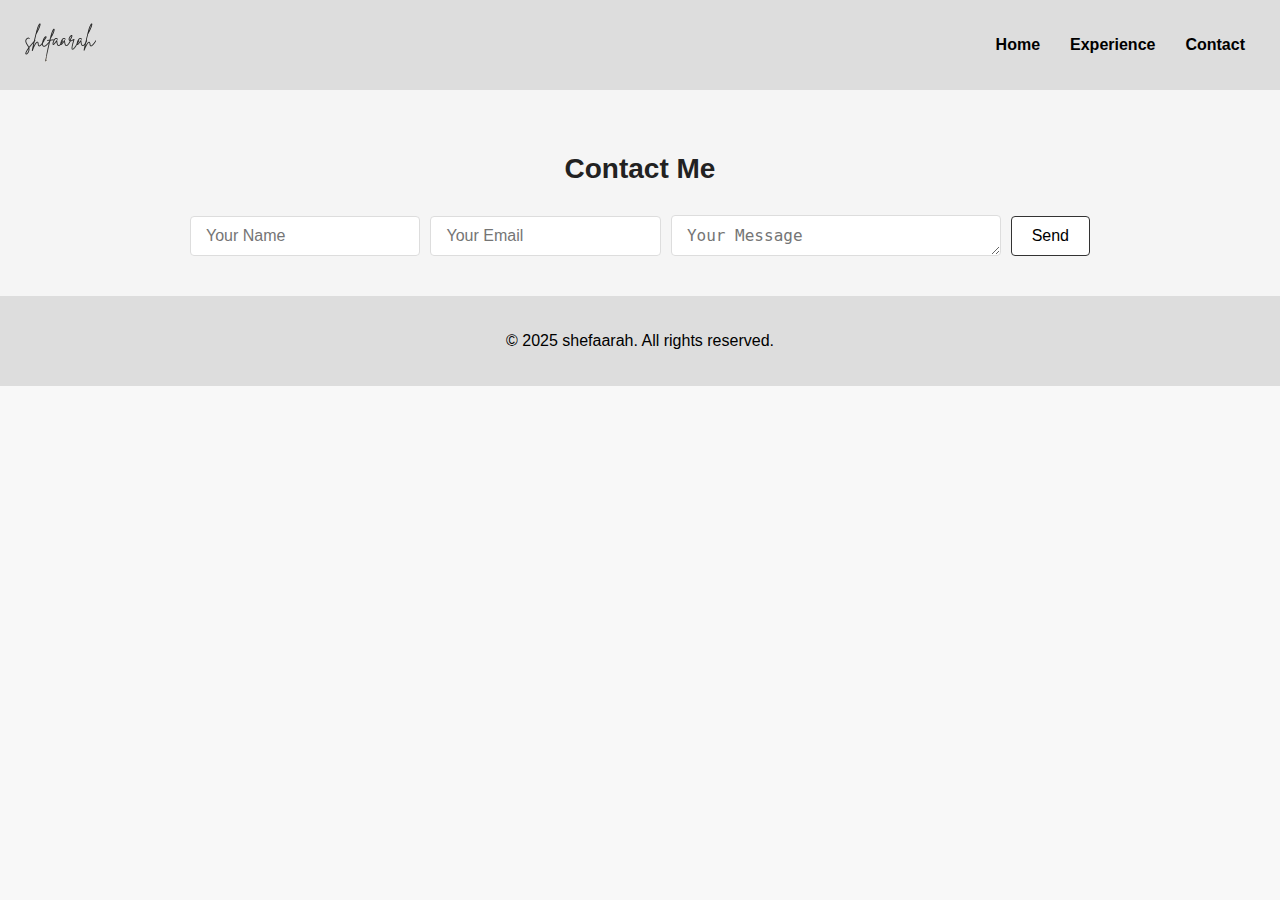
==== contact.html @ f15e73e4 "Initial Commit" ====
<!DOCTYPE html>
<html lang="en">
<head>
    <meta charset="UTF-8">
    <meta name="viewport" content="width=device-width, initial-scale=1.0">
    <title>Contact</title>
    <link rel="stylesheet" href="style.css">
</head>
<body>
    <header>
        <div class="logo">
            <img src="shefaarah.png" alt="My Logo">
        </div>
        <nav>
            <ul>
                <li><a href="index.html">Home</a></li>
                <li><a href="portofolio.html">Experience</a></li>
                <li><a href="contact.html">Contact</a></li>
            </ul>
        </nav>
    </header>
    
    <section class="contact-section">
        <div class="contact-container">
            <h2>Contact Me</h2>
            <form class="contact-form">
                <div class="form-row">
                    <input type="text" placeholder="Your Name" required>
                    <input type="email" placeholder="Your Email" required>
                    <textarea placeholder="Your Message" rows="1" required></textarea>
                    <button type="submit">Send</button>
                </div>
            </form>
        </div>
    </section>
    
    <footer>
        <p>© 2025 shefaarah. All rights reserved.</p>
    </footer>
</body>
</html>
---- style.css ----
body {
    font-family: 'Arial', sans-serif;
    margin: 0;
    padding: 0;
    background-color: #f8f8f8;
}

header {
    display: flex;
    justify-content: space-between;
    align-items: center;
    padding: 20px;
    background-color: #ddd;
}

nav ul {
    list-style: none;
    display: flex;
}

nav ul li {
    margin: 0 15px;
}

nav ul li a {
    text-decoration: none;
    color: black;
    font-weight: bold;
}

.hero {
    text-align: center;
    padding: 50px 20px;
    background-color: #eaeaea;
}

.cta-button {
    display: inline-block;
    padding: 10px 20px;
    background-color: #333;
    color: white;
    text-decoration: none;
    border-radius: 5px;
}

.cta-button:hover {
    background-color: #555;
}

footer {
    text-align: center;
    padding: 20px;
    background-color: #ddd;
}

        
.intro-section {
    display: flex;
    background-color: #f0f0ec;
    padding: 40px;
    width: 100%;
    align-items: center;
    justify-content: center;
    margin: 30px 0;
}

.intro-container {
    display: flex;
    max-width: 800px;
    width: 100%;
    gap: 60px; /* Increased from 30px to create more space between image and text */
    align-items: center; /* Added to vertically center the content */
}

.image-container {
    width: 200px;
    height: 200px;
    background-color: #ffffff;
    display: flex;
    align-items: center;
    justify-content: center;
    flex-shrink: 0;
    border-radius: 50%; /* This makes the container circular */
    overflow: hidden; /* This ensures the image stays within the circular boundary */
}

.image-container img {
    max-width: 100%;
    max-height: 100%;
    object-fit: cover;
}

.text-container {
    flex-grow: 1;
    padding-top: 20px;
}

.text-container h2 {
    font-size: 18px;
    font-weight: bold;
    color: #333;
    margin-bottom: 15px;
    letter-spacing: 0.5px;
}

.text-container p {
    font-size: 14px;
    color: #555;
    line-height: 1.5;
    margin-bottom: 20px;
}

.about-btn {
    display: inline-block;
    padding: 8px 20px;
    border: 1px solid #333;
    background-color: transparent;
    color: #333;
    text-decoration: none;
    font-size: 14px;
    text-transform: uppercase;
    transition: all 0.3s ease;
}

.about-btn:hover {
    background-color: #333;
    color: white;
}

@media (max-width: 768px) {
    .intro-container {
        flex-direction: column;
        align-items: center;
        text-align: center;
    }
    
    .image-container {
        margin-bottom: 20px;
    }
}

.social-media-section {
    background-color: #ffffff;
    padding: 50px 0;
    text-align: center;
}

.social-container {
    max-width: 800px;
    margin: 0 auto;
}

.social-media-section h2 {
    font-size: 18px;
    font-weight: bold;
    color: #333;
    margin-bottom: 30px;
    letter-spacing: 0.5px;
}

.social-links {
    display: flex;
    justify-content: center;
    flex-wrap: wrap;
    gap: 30px;
}

.social-link {
    display: flex;
    flex-direction: column;
    align-items: center;
    text-decoration: none;
    color: #555;
    transition: all 0.3s ease;
}

.social-link i {
    font-size: 24px;
    margin-bottom: 10px;
    height: 60px;
    width: 60px;
    line-height: 60px;
    border-radius: 50%;
    background-color: #f0f0ec;
    transition: all 0.3s ease;
}

.social-link span {
    font-size: 14px;
}

.social-link:hover {
    color: #333;
}

.social-link:hover i {
    background-color: #e0e0dc;
    transform: translateY(-5px);
}

/* Responsive adjustments */
@media (max-width: 768px) {
    .social-links {
        gap: 20px;
    }
    
    .social-link i {
        font-size: 20px;
        height: 50px;
        width: 50px;
        line-height: 50px;
    }
}

@media (max-width: 480px) {
    .social-links {
        gap: 15px;
    }
}

.portfolio-section {
    max-width: 1200px;
    margin: 0 auto;
    padding: 50px 20px;
}

.portfolio-item {
    display: flex;
    margin-bottom: 50px;
    background-color: #ffffff;
    box-shadow: 0 5px 15px rgba(0,0,0,0.05);
}

.portfolio-image {
    flex: 0 0 300px;
    background-color: #e8e1d9; /* Beige color similar to your design */
    overflow: hidden;
}

.portfolio-image img {
    width: 100%;
    height: 100%;
    object-fit: cover;
    display: block;
}

.portfolio-content {
    flex: 1;
    padding: 30px;
}

.portfolio-content h3 {
    font-size: 20px;
    font-weight: 600;
    color: #333;
    margin-bottom: 15px;
    letter-spacing: 1px;
}

.portfolio-content p {
    font-size: 16px;
    line-height: 1.6;
    color: #666;
    margin-bottom: 20px;
}

.portfolio-btn {
    display: inline-block;
    padding: 8px 20px;
    background-color: transparent;
    border: 1px solid #333;
    color: #333;
    text-decoration: none;
    font-size: 14px;
    transition: all 0.3s ease;
}

.portfolio-btn:hover {
    background-color: #333;
    color: #fff;
}

/* Responsive adjustments */
@media (max-width: 768px) {
    .portfolio-item {
        flex-direction: column;
    }
    
    .portfolio-image {
        flex: 0 0 200px;
        width: 100%;
    }
}

.contact-section {
        background-color: #f5f5f5;
        padding: 40px 20px;
        text-align: center;
    }
    
    .contact-container {
        max-width: 900px;
        margin: 0 auto;
    }
    
    .contact-section h2 {
        font-size: 28px;
        color: #222;
        margin-bottom: 30px;
        font-weight: bold;
    }
    
    .contact-form {
        display: flex;
        justify-content: center;
    }
    
    .form-row {
        display: flex;
        flex-wrap: nowrap;
        gap: 10px;
        width: 100%;
        align-items: center;
    }
    
    .contact-form input,
    .contact-form textarea {
        padding: 10px 15px;
        border: 1px solid #ddd;
        border-radius: 4px;
        font-size: 16px;
    }
    
    .contact-form input {
        flex: 1;
        min-width: 0; /* Allows flex items to shrink below content size */
    }
    
    .contact-form textarea {
        flex: 1.5;
        min-width: 0;
        resize: vertical;
    }
    
    .contact-form button {
        padding: 10px 20px;
        background-color: #fff;
        border: 1px solid #333;
        border-radius: 4px;
        cursor: pointer;
        font-size: 16px;
        white-space: nowrap;
        transition: all 0.3s ease;
    }
    
    .contact-form button:hover {
        background-color: #333;
        color: #fff;
    }
    
    /* Responsive adjustments */
    @media (max-width: 768px) {
        .form-row {
            flex-direction: column;
            gap: 15px;
        }
        
        .contact-form input,
        .contact-form textarea,
        .contact-form button {
            width: 100%;
        }
        
        .contact-form textarea {
            rows: 3;
        }
    }
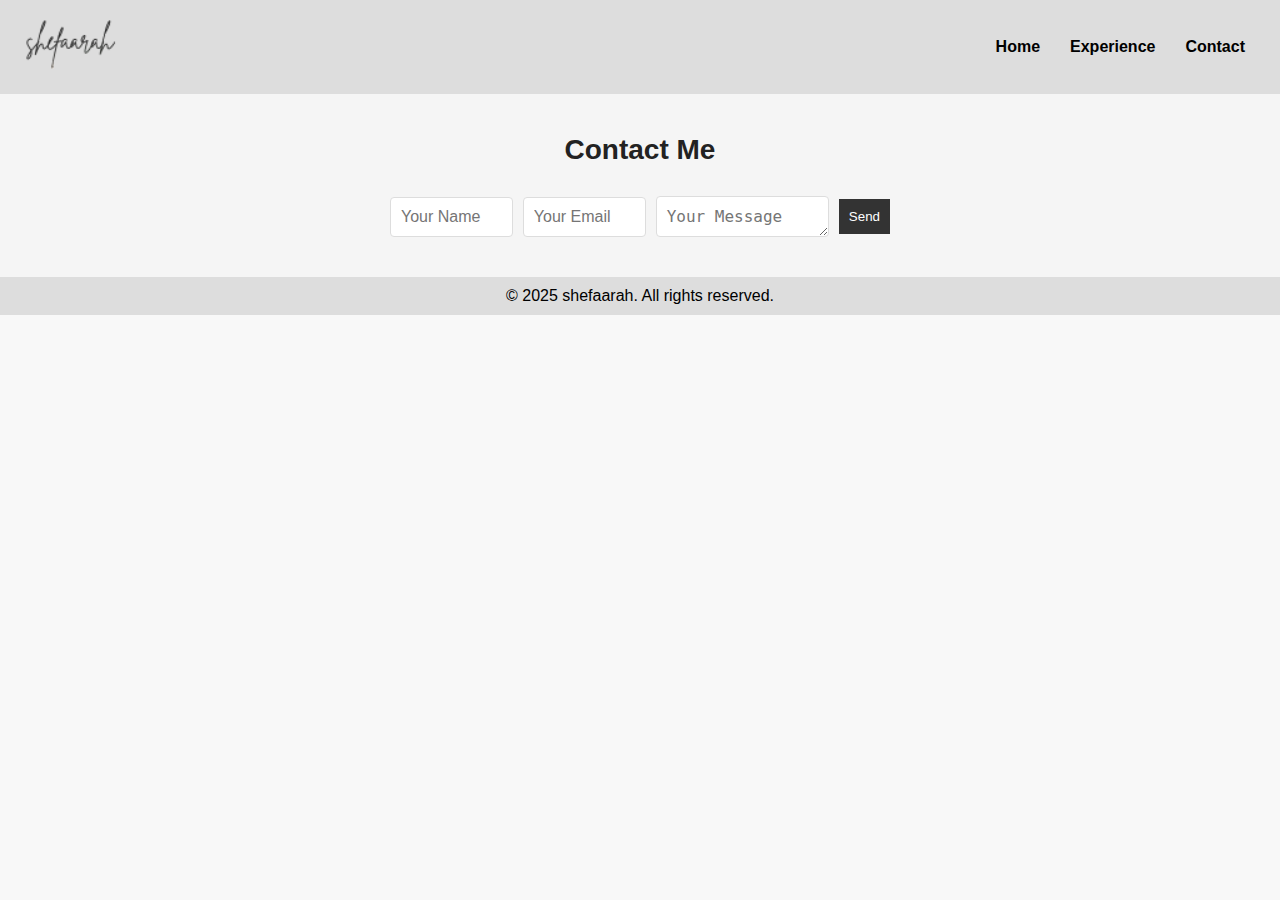
==== commit 7c70f9dc: "hamburger" ====
--- a/contact.html
+++ b/contact.html
@@ -5,6 +5,7 @@
     <meta name="viewport" content="width=device-width, initial-scale=1.0">
     <title>Contact</title>
     <link rel="stylesheet" href="style.css">
+    <script defer src="script.js"></script>
 </head>
 <body>
     <header>
@@ -12,11 +13,16 @@
             <img src="shefaarah.png" alt="My Logo">
         </div>
         <nav>
-            <ul>
+            <ul class="nav-links">
                 <li><a href="index.html">Home</a></li>
                 <li><a href="portofolio.html">Experience</a></li>
                 <li><a href="contact.html">Contact</a></li>
             </ul>
+            <div class="hamburger">
+                <span></span>
+                <span></span>
+                <span></span>
+            </div>
         </nav>
     </header>
     
--- a/style.css
+++ b/style.css
@@ -1,8 +1,17 @@
-body {
+/* global styles */
+* {
+    margin: 0;
+    padding: 0;
+    box-sizing: border-box;
+}
+
+html, body {
     font-family: 'Arial', sans-serif;
     margin: 0;
     padding: 0;
     background-color: #f8f8f8;
+    overflow: hidden;
+    overflow: auto;
 }
 
 header {
@@ -11,11 +20,19 @@
     align-items: center;
     padding: 20px;
     background-color: #ddd;
+    flex-wrap: wrap;
+}
+
+.logo img {
+    height: 50px;
 }
 
 nav ul {
     list-style: none;
     display: flex;
+    gap: 20px
+    padding: 0;
+    margin: 0;
 }
 
 nav ul li {
@@ -27,8 +44,81 @@
     color: black;
     font-weight: bold;
 }
+.nav-links {
+    list-style: none;
+    display: flex;
+    padding: 0;
+    margin: auto;
+}
+
+.nav-links li {
+    margin: 0 15px;
+}
+
+.nav-links a {
+    text-decoration: none;
+    color: black;
+    font-weight: bold;
+}
+
+@media (max-width: 768px) {
+    header {
+        flex-direction: column;
+        align-items: center;
+        text-align: center;
+    }
+    nav ul {
+        flex-direction: column;
+        gap: 10px;
+    }
+}
+
+.hamburger {
+    display: none;
+    flex-direction: column;
+    cursor: pointer;
+}
+
+.hamburger span {
+    background: #333;
+    height: 3px;
+    width: 30px;
+    margin: 5px 0;
+}
+
+@media (max-width: 768px) {
+    .nav-links {
+        display: none;
+        flex-direction: column;
+        position: absolute;
+        top: 60px;
+        right: 0;
+        background: #ddd;
+        width: 200px;
+        text-align: center;
+        box-shadow: 0px 5px 10px rgba(0, 0, 0, 0.1);
+    }
+
+    .nav-links.active {
+        display: flex;
+    }
+
+    .nav-links li {
+        padding: 15px 0;
+    }
+
+    .hamburger {
+        display: flex;
+    }
+}
+
 
 .hero {
+    width: 100%;
+    display: flex;
+    flex-direction: column;
+    align-items: center;
+    justify-content: center;
     text-align: center;
     padding: 50px 20px;
     background-color: #eaeaea;
@@ -41,6 +131,7 @@
     color: white;
     text-decoration: none;
     border-radius: 5px;
+    margin-top: 10px
 }
 
 .cta-button:hover {
@@ -48,12 +139,39 @@
 }
 
 footer {
+    display: flex;
+    justify-content: center;
     text-align: center;
-    padding: 20px;
+    padding: 10px 20px;
     background-color: #ddd;
-}
-
-        
+    width: 100%; /* Ganti dari 100vw ke 100% */
+    max-width: 100%;
+}
+
+@media (max-width: 768px) {
+    header {
+        flex-direction: row; /* Pastikan tetap horizontal */
+    }
+
+    nav ul {
+        flex-direction: row; /* Biar menu tetap sejajar */
+        justify-content: flex-end; /* Menu tetap ke kanan */
+    }
+    
+    nav ul li {
+        margin: 10px 0;
+    }
+    
+    .hero {
+        padding: 30px 15px;
+    }
+    
+    .cta-button {
+        font-size: 14px;
+        padding: 8px 16px;         
+    }
+}
+
 .intro-section {
     display: flex;
     background-color: #f0f0ec;
@@ -68,8 +186,8 @@
     display: flex;
     max-width: 800px;
     width: 100%;
-    gap: 60px; /* Increased from 30px to create more space between image and text */
-    align-items: center; /* Added to vertically center the content */
+    gap: 60px;
+    align-items: center;
 }
 
 .image-container {
@@ -80,8 +198,8 @@
     align-items: center;
     justify-content: center;
     flex-shrink: 0;
-    border-radius: 50%; /* This makes the container circular */
-    overflow: hidden; /* This ensures the image stays within the circular boundary */
+    border-radius: 50%;
+    overflow: hidden;
 }
 
 .image-container img {
@@ -91,51 +209,162 @@
 }
 
 .text-container {
-    flex-grow: 1;
+    width: auto;
     padding-top: 20px;
-}
-
-.text-container h2 {
-    font-size: 18px;
+    max-width: 500px; /* Sesuaikan dengan lebar yang diinginkan */
+
+}
+
+@media (max-width: 768px) {
+    .intro-container {
+        flex-direction: column;
+        align-items: center;
+        text-align: center;
+    }
+    
+    .image-container {
+        width: 150px;
+        height: 150px;
+        margin-bottom: 15px;
+    }
+    
+    .text-container {
+        width: auto;
+        padding: 0 15px;
+    }
+}
+
+.portfolio-section {
+    max-width: 1200px;
+    margin: 0 auto;
+    padding: 50px 20px;
+    display: flex;
+    flex-wrap: wrap;
+    gap: 20px;
+}
+
+.portfolio-item {
+    display: flex;
+    flex-direction: row;
+    flex-wrap: wrap;
+    background-color: #fff;
+    box-shadow: 0 5px 15px rgba(0, 0, 0, 0.05);
+    width: 100%;
+    max-width: 600px;
+    margin: auto;
+    overflow: hidden;
+}
+
+.portfolio-image {
+    flex: 0 0 300px;
+    background-color: #e8e1d9;
+    overflow: hidden;
+}
+
+.portfolio-image img {
+    width: 100%;
+    height: 100%;
+    object-fit: cover;
+}
+
+.portfolio-content {
+    flex: 1;
+    padding: 20px;
+}
+
+@media (max-width: 768px) {
+    .portfolio-item {
+        flex-direction: column;
+        align-items: center;
+    }
+    
+    .portfolio-image {
+        width: 100%;
+    }
+}
+
+.contact-section {
+    background-color: #f5f5f5;
+    padding: 40px 20px;
+    text-align: center;
+}
+
+.contact-container {
+    max-width: 900px;
+    margin: 0 auto;
+}
+
+.contact-section h2 {
+    font-size: 28px;
+    color: #222;
+    margin-bottom: 30px;
     font-weight: bold;
-    color: #333;
-    margin-bottom: 15px;
-    letter-spacing: 0.5px;
-}
-
-.text-container p {
-    font-size: 14px;
-    color: #555;
-    line-height: 1.5;
-    margin-bottom: 20px;
-}
-
-.about-btn {
-    display: inline-block;
-    padding: 8px 20px;
-    border: 1px solid #333;
-    background-color: transparent;
-    color: #333;
-    text-decoration: none;
-    font-size: 14px;
-    text-transform: uppercase;
-    transition: all 0.3s ease;
-}
-
-.about-btn:hover {
+}
+
+.contact-form {
+    display: flex;
+    flex-direction: column;
+    max-width: 500px;
+    margin: auto;
+    gap: 10px;
+}
+
+.form-row {
+    display: flex;
+    flex-wrap: nowrap;
+    gap: 10px;
+    width: 100%;
+    align-items: center;
+}
+
+.contact-form input,
+.contact-form textarea {
+    width: 100%;
+    padding: 10px;
+    border: 1px solid #ddd;
+    border-radius: 4px;
+    font-size: 16px;
+}
+
+.contact-form input {
+    flex: 1;
+    min-width: 0; /* Allows flex items to shrink below content size */
+}
+
+.contact-form textarea {
+    flex: 1.5;
+    min-width: 0;
+    resize: vertical;
+}
+
+.contact-form button {
+    padding: 10px;
     background-color: #333;
     color: white;
-}
-
-@media (max-width: 768px) {
-    .intro-container {
-        flex-direction: column;
-        align-items: center;
-        text-align: center;
-    }
-    
-    .image-container {
-        margin-bottom: 20px;
+    border: none;
+    cursor: pointer;
+}
+
+.contact-form button:hover {
+    background-color: #333;
+    color: #fff;
+}
+
+/* Responsive adjustments */
+@media (max-width: 768px) {
+    .form-row {
+        flex-direction: column;
+        gap: 15px;
+    }
+    
+    .contact-form input,
+    .contact-form textarea,
+    .contact-form button {
+        width: 100%;
+    }
+    
+    .contact-form textarea {
+        rows: 3;
     }
 }
 
@@ -216,162 +445,4 @@
     .social-links {
         gap: 15px;
     }
-}
-
-.portfolio-section {
-    max-width: 1200px;
-    margin: 0 auto;
-    padding: 50px 20px;
-}
-
-.portfolio-item {
-    display: flex;
-    margin-bottom: 50px;
-    background-color: #ffffff;
-    box-shadow: 0 5px 15px rgba(0,0,0,0.05);
-}
-
-.portfolio-image {
-    flex: 0 0 300px;
-    background-color: #e8e1d9; /* Beige color similar to your design */
-    overflow: hidden;
-}
-
-.portfolio-image img {
-    width: 100%;
-    height: 100%;
-    object-fit: cover;
-    display: block;
-}
-
-.portfolio-content {
-    flex: 1;
-    padding: 30px;
-}
-
-.portfolio-content h3 {
-    font-size: 20px;
-    font-weight: 600;
-    color: #333;
-    margin-bottom: 15px;
-    letter-spacing: 1px;
-}
-
-.portfolio-content p {
-    font-size: 16px;
-    line-height: 1.6;
-    color: #666;
-    margin-bottom: 20px;
-}
-
-.portfolio-btn {
-    display: inline-block;
-    padding: 8px 20px;
-    background-color: transparent;
-    border: 1px solid #333;
-    color: #333;
-    text-decoration: none;
-    font-size: 14px;
-    transition: all 0.3s ease;
-}
-
-.portfolio-btn:hover {
-    background-color: #333;
-    color: #fff;
-}
-
-/* Responsive adjustments */
-@media (max-width: 768px) {
-    .portfolio-item {
-        flex-direction: column;
-    }
-    
-    .portfolio-image {
-        flex: 0 0 200px;
-        width: 100%;
-    }
-}
-
-.contact-section {
-        background-color: #f5f5f5;
-        padding: 40px 20px;
-        text-align: center;
-    }
-    
-    .contact-container {
-        max-width: 900px;
-        margin: 0 auto;
-    }
-    
-    .contact-section h2 {
-        font-size: 28px;
-        color: #222;
-        margin-bottom: 30px;
-        font-weight: bold;
-    }
-    
-    .contact-form {
-        display: flex;
-        justify-content: center;
-    }
-    
-    .form-row {
-        display: flex;
-        flex-wrap: nowrap;
-        gap: 10px;
-        width: 100%;
-        align-items: center;
-    }
-    
-    .contact-form input,
-    .contact-form textarea {
-        padding: 10px 15px;
-        border: 1px solid #ddd;
-        border-radius: 4px;
-        font-size: 16px;
-    }
-    
-    .contact-form input {
-        flex: 1;
-        min-width: 0; /* Allows flex items to shrink below content size */
-    }
-    
-    .contact-form textarea {
-        flex: 1.5;
-        min-width: 0;
-        resize: vertical;
-    }
-    
-    .contact-form button {
-        padding: 10px 20px;
-        background-color: #fff;
-        border: 1px solid #333;
-        border-radius: 4px;
-        cursor: pointer;
-        font-size: 16px;
-        white-space: nowrap;
-        transition: all 0.3s ease;
-    }
-    
-    .contact-form button:hover {
-        background-color: #333;
-        color: #fff;
-    }
-    
-    /* Responsive adjustments */
-    @media (max-width: 768px) {
-        .form-row {
-            flex-direction: column;
-            gap: 15px;
-        }
-        
-        .contact-form input,
-        .contact-form textarea,
-        .contact-form button {
-            width: 100%;
-        }
-        
-        .contact-form textarea {
-            rows: 3;
-        }
-    }+}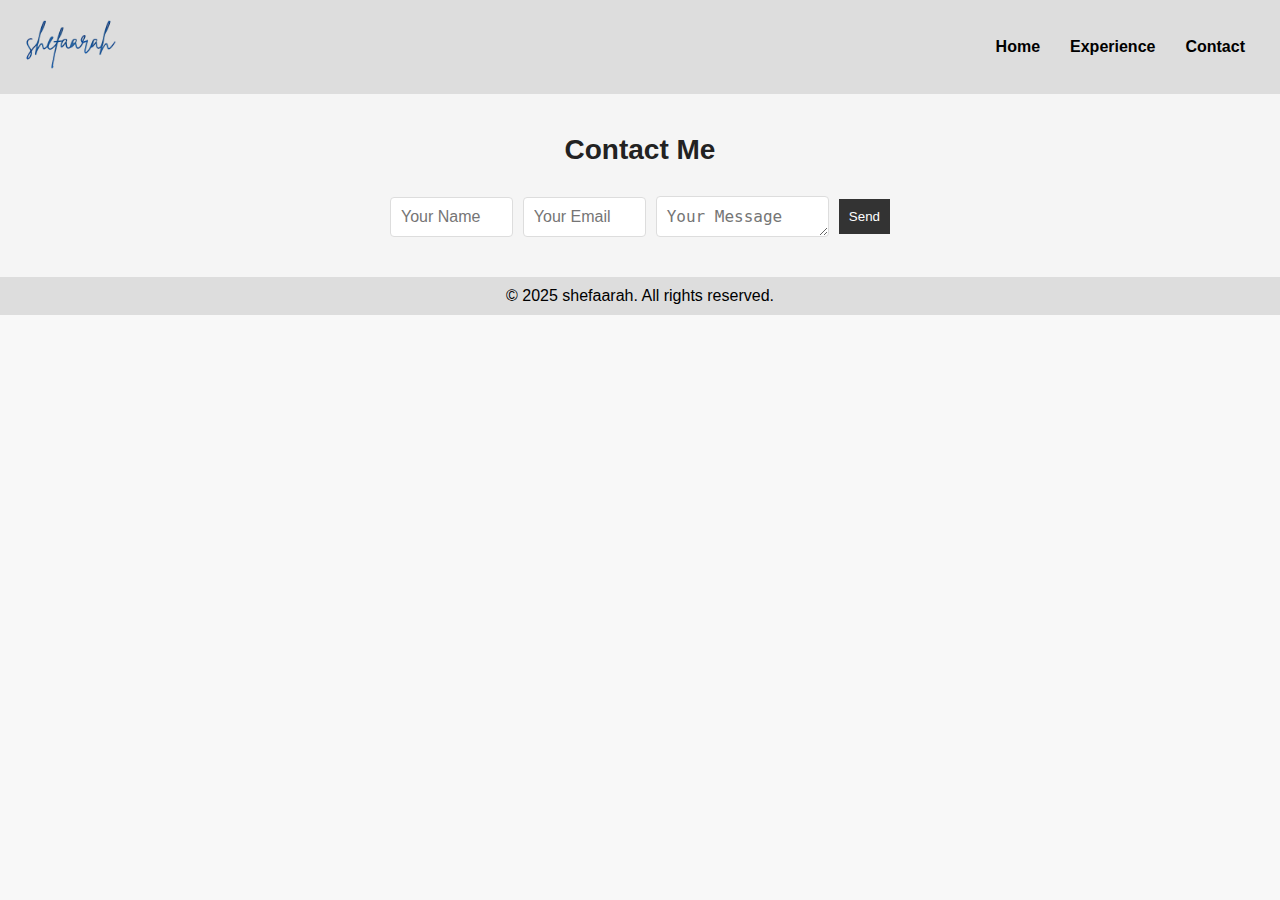
==== commit 9c601b05: "update logo" ====
--- a/contact.html
+++ b/contact.html
@@ -26,6 +26,7 @@
         </nav>
     </header>
     
+    
     <section class="contact-section">
         <div class="contact-container">
             <h2>Contact Me</h2>
--- a/style.css
+++ b/style.css
@@ -445,4 +445,5 @@
     .social-links {
         gap: 15px;
     }
-}+}
+
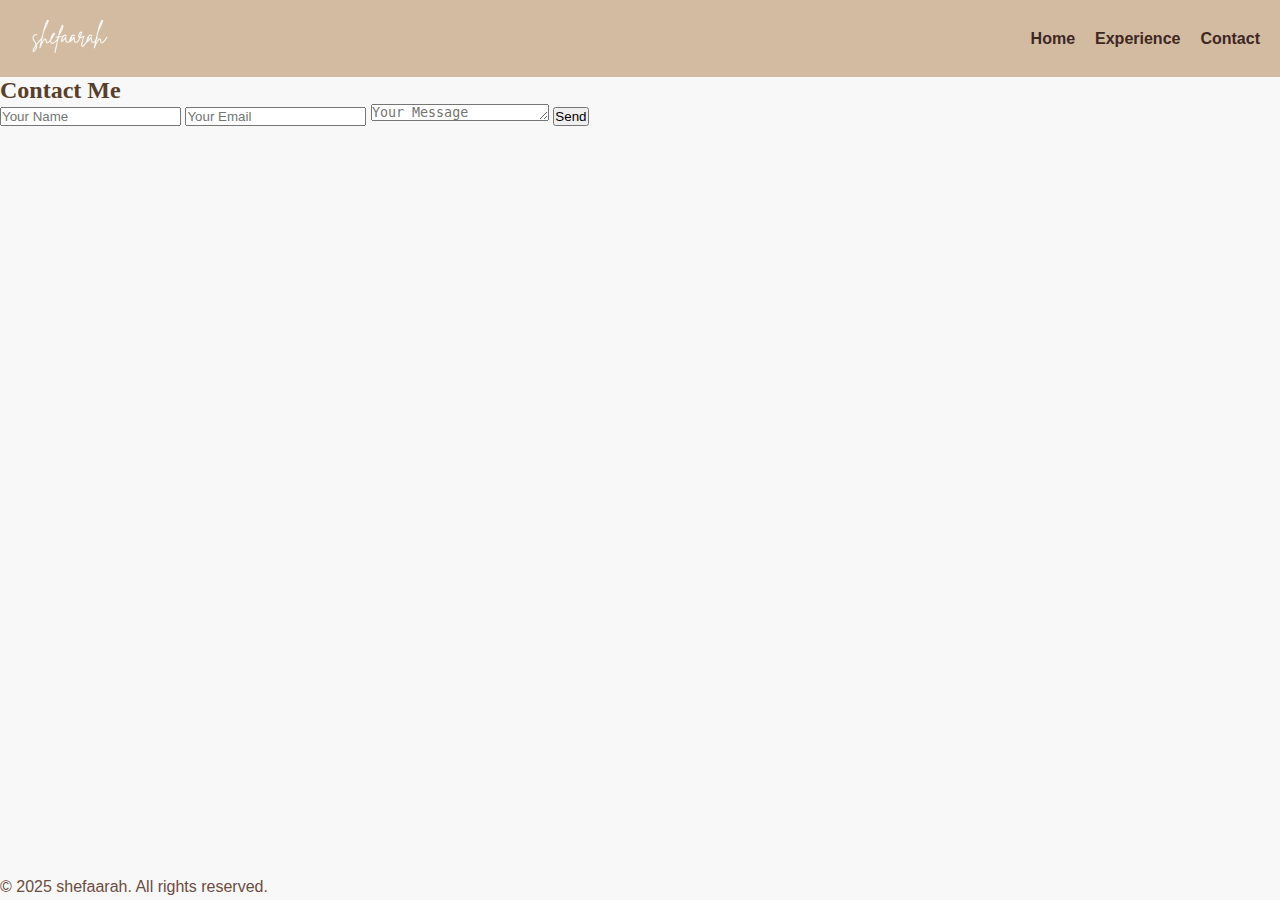
==== commit b762de67: "modified" ====
--- a/contact.html
+++ b/contact.html
@@ -5,7 +5,7 @@
     <meta name="viewport" content="width=device-width, initial-scale=1.0">
     <title>Contact</title>
     <link rel="stylesheet" href="style.css">
-    <script defer src="script.js"></script>
+    
 </head>
 <body>
     <header>
--- a/style.css
+++ b/style.css
@@ -1,4 +1,4 @@
-/* global styles */
+/* Global styles */
 * {
     margin: 0;
     padding: 0;
@@ -6,59 +6,64 @@
 }
 
 html, body {
-    font-family: 'Arial', sans-serif;
-    margin: 0;
-    padding: 0;
+    font-family: 'Poppins', sans-serif;
+    color: #333;
     background-color: #f8f8f8;
-    overflow: hidden;
-    overflow: auto;
-}
-
+    height: 100%;
+    grid-template-rows: auto 1fr auto;
+    min-height: 100vh;
+    display: grid;
+    flex-direction: column;
+}
+
+.main-content {
+    flex: 1;
+}
+
+/* Header & Navigation */
 header {
     display: flex;
     justify-content: space-between;
     align-items: center;
     padding: 20px;
-    background-color: #ddd;
+    background-color: #D2BBA0;
     flex-wrap: wrap;
 }
 
+h1, h2, h3 {
+    font-family: 'Lora', serif;
+    font-weight: 600;
+    color: #5A3E2B;
+}
+
+p {
+    font-family: 'Poppins', sans-serif;
+    font-weight: 300;
+    line-height: 1.6;
+    color: #6D4C41;
+}
+
 .logo img {
-    height: 50px;
+    width: 100px;
+    height: auto;
+    max-height: 50px;
 }
 
 nav ul {
     list-style: none;
     display: flex;
-    gap: 20px
-    padding: 0;
-    margin: 0;
-}
-
-nav ul li {
-    margin: 0 15px;
+    gap: 20px;
 }
 
 nav ul li a {
     text-decoration: none;
-    color: black;
+    color: #3E2723;
     font-weight: bold;
-}
-.nav-links {
-    list-style: none;
-    display: flex;
-    padding: 0;
-    margin: auto;
-}
-
-.nav-links li {
-    margin: 0 15px;
-}
-
-.nav-links a {
-    text-decoration: none;
-    color: black;
-    font-weight: bold;
+    transition: color 0.3s;
+}
+
+nav ul li a:hover {
+    color: #5A3E2B;
 }
 
 @media (max-width: 768px) {
@@ -67,52 +72,22 @@
         align-items: center;
         text-align: center;
     }
+
     nav ul {
         flex-direction: column;
-        gap: 10px;
-    }
-}
-
-.hamburger {
-    display: none;
-    flex-direction: column;
-    cursor: pointer;
-}
-
-.hamburger span {
-    background: #333;
-    height: 3px;
-    width: 30px;
-    margin: 5px 0;
-}
-
-@media (max-width: 768px) {
-    .nav-links {
         display: none;
-        flex-direction: column;
-        position: absolute;
-        top: 60px;
-        right: 0;
+        width: 100%;
+        text-align: center;
         background: #ddd;
-        width: 200px;
-        text-align: center;
-        box-shadow: 0px 5px 10px rgba(0, 0, 0, 0.1);
-    }
-
-    .nav-links.active {
+        gap: 10px; /* Jarak antar item */
+        margin-top: 10px; /* Jarak antara logo dan menu */
+    }
+
+    nav ul.active {
         display: flex;
     }
 
-    .nav-links li {
-        padding: 15px 0;
-    }
-
-    .hamburger {
-        display: flex;
-    }
-}
-
-
+/* Hero Section */
 .hero {
     width: 100%;
     display: flex;
@@ -121,7 +96,7 @@
     justify-content: center;
     text-align: center;
     padding: 50px 20px;
-    background-color: #eaeaea;
+    background-color: #EBD9C3;
 }
 
 .cta-button {
@@ -131,50 +106,31 @@
     color: white;
     text-decoration: none;
     border-radius: 5px;
-    margin-top: 10px
+    margin-top: 10px;
+    transition: background-color 0.3s ease, transform 0.2s ease;
 }
 
 .cta-button:hover {
     background-color: #555;
-}
-
+    transform: scale(1.05);
+}
+
+/* Footer */
 footer {
+    position: relative;
+    bottom: 0;
     display: flex;
     justify-content: center;
     text-align: center;
-    padding: 10px 20px;
-    background-color: #ddd;
-    width: 100%; /* Ganti dari 100vw ke 100% */
-    max-width: 100%;
-}
-
-@media (max-width: 768px) {
-    header {
-        flex-direction: row; /* Pastikan tetap horizontal */
-    }
-
-    nav ul {
-        flex-direction: row; /* Biar menu tetap sejajar */
-        justify-content: flex-end; /* Menu tetap ke kanan */
-    }
-    
-    nav ul li {
-        margin: 10px 0;
-    }
-    
-    .hero {
-        padding: 30px 15px;
-    }
-    
-    .cta-button {
-        font-size: 14px;
-        padding: 8px 16px;         
-    }
-}
-
+    padding: 10px;
+    background-color: #D7B899;
+    width: 100%;
+}
+
+/* Introduction Section */
 .intro-section {
     display: flex;
-    background-color: #f0f0ec;
+    background-color: #EFE5DC;
     padding: 40px;
     width: 100%;
     align-items: center;
@@ -197,7 +153,6 @@
     display: flex;
     align-items: center;
     justify-content: center;
-    flex-shrink: 0;
     border-radius: 50%;
     overflow: hidden;
 }
@@ -209,56 +164,34 @@
 }
 
 .text-container {
-    width: auto;
-    padding-top: 20px;
-    max-width: 500px; /* Sesuaikan dengan lebar yang diinginkan */
-
-}
-
-@media (max-width: 768px) {
-    .intro-container {
-        flex-direction: column;
-        align-items: center;
-        text-align: center;
-    }
-    
-    .image-container {
-        width: 150px;
-        height: 150px;
-        margin-bottom: 15px;
-    }
-    
-    .text-container {
-        width: auto;
-        padding: 0 15px;
-    }
-}
-
+    max-width: 500px;
+    line-height: 1.6;
+}
+
+/* Portfolio Section */
 .portfolio-section {
-    max-width: 1200px;
     margin: 0 auto;
     padding: 50px 20px;
     display: flex;
     flex-wrap: wrap;
     gap: 20px;
+    background-color: #E3D6C8;
 }
 
 .portfolio-item {
     display: flex;
-    flex-direction: row;
     flex-wrap: wrap;
-    background-color: #fff;
+    background-color: #EFE5DC;
     box-shadow: 0 5px 15px rgba(0, 0, 0, 0.05);
-    width: 100%;
     max-width: 600px;
     margin: auto;
     overflow: hidden;
+    border-radius: 15px;
 }
 
 .portfolio-image {
     flex: 0 0 300px;
     background-color: #e8e1d9;
-    overflow: hidden;
 }
 
 .portfolio-image img {
@@ -272,33 +205,11 @@
     padding: 20px;
 }
 
-@media (max-width: 768px) {
-    .portfolio-item {
-        flex-direction: column;
-        align-items: center;
-    }
-    
-    .portfolio-image {
-        width: 100%;
-    }
-}
-
+/* Contact Section */
 .contact-section {
-    background-color: #f5f5f5;
+    background-color: #E3D6C8;
     padding: 40px 20px;
     text-align: center;
-}
-
-.contact-container {
-    max-width: 900px;
-    margin: 0 auto;
-}
-
-.contact-section h2 {
-    font-size: 28px;
-    color: #222;
-    margin-bottom: 30px;
-    font-weight: bold;
 }
 
 .contact-form {
@@ -309,32 +220,12 @@
     gap: 10px;
 }
 
-.form-row {
-    display: flex;
-    flex-wrap: nowrap;
-    gap: 10px;
-    width: 100%;
-    align-items: center;
-}
-
 .contact-form input,
 .contact-form textarea {
     width: 100%;
     padding: 10px;
     border: 1px solid #ddd;
-    border-radius: 4px;
-    font-size: 16px;
-}
-
-.contact-form input {
-    flex: 1;
-    min-width: 0; /* Allows flex items to shrink below content size */
-}
-
-.contact-form textarea {
-    flex: 1.5;
-    min-width: 0;
-    resize: vertical;
+    border-radius: 15px;
 }
 
 .contact-form button {
@@ -343,48 +234,24 @@
     color: white;
     border: none;
     cursor: pointer;
+    transition: background-color 0.3s ease, transform 0.2s;
+    border-radius: 15px;
 }
 
 .contact-form button:hover {
-    background-color: #333;
-    color: #fff;
-}
-
-/* Responsive adjustments */
-@media (max-width: 768px) {
-    .form-row {
-        flex-direction: column;
-        gap: 15px;
-    }
-    
-    .contact-form input,
-    .contact-form textarea,
-    .contact-form button {
-        width: 100%;
-    }
-    
-    .contact-form textarea {
-        rows: 3;
-    }
-}
-
+    background-color: #555;
+    transform: scale(1.05);
+}
+
+/* Social Media Section */
 .social-media-section {
-    background-color: #ffffff;
-    padding: 50px 0;
-    text-align: center;
-}
-
-.social-container {
-    max-width: 800px;
-    margin: 0 auto;
+    background-color: #EFE5DC;
+    padding: 60px 0;
+    text-align: center
 }
 
 .social-media-section h2 {
-    font-size: 18px;
-    font-weight: bold;
-    color: #333;
-    margin-bottom: 30px;
-    letter-spacing: 0.5px;
+    margin-bottom: 20px; /* Sesuaikan dengan jarak yang diinginkan */
 }
 
 .social-links {
@@ -405,7 +272,6 @@
 
 .social-link i {
     font-size: 24px;
-    margin-bottom: 10px;
     height: 60px;
     width: 60px;
     line-height: 60px;
@@ -414,10 +280,6 @@
     transition: all 0.3s ease;
 }
 
-.social-link span {
-    font-size: 14px;
-}
-
 .social-link:hover {
     color: #333;
 }
@@ -427,17 +289,23 @@
     transform: translateY(-5px);
 }
 
-/* Responsive adjustments */
+/* Responsive Adjustments */
 @media (max-width: 768px) {
-    .social-links {
-        gap: 20px;
-    }
-    
-    .social-link i {
-        font-size: 20px;
-        height: 50px;
-        width: 50px;
-        line-height: 50px;
+    .intro-container {
+        flex-direction: column;
+        align-items: center;
+        text-align: center;
+    }
+
+    .portfolio-item {
+        flex-direction: column;
+        align-items: center;
+    }
+
+    .contact-form input,
+    .contact-form textarea,
+    .contact-form button {
+        width: 100%;
     }
 }
 
@@ -446,4 +314,3 @@
         gap: 15px;
     }
 }
-
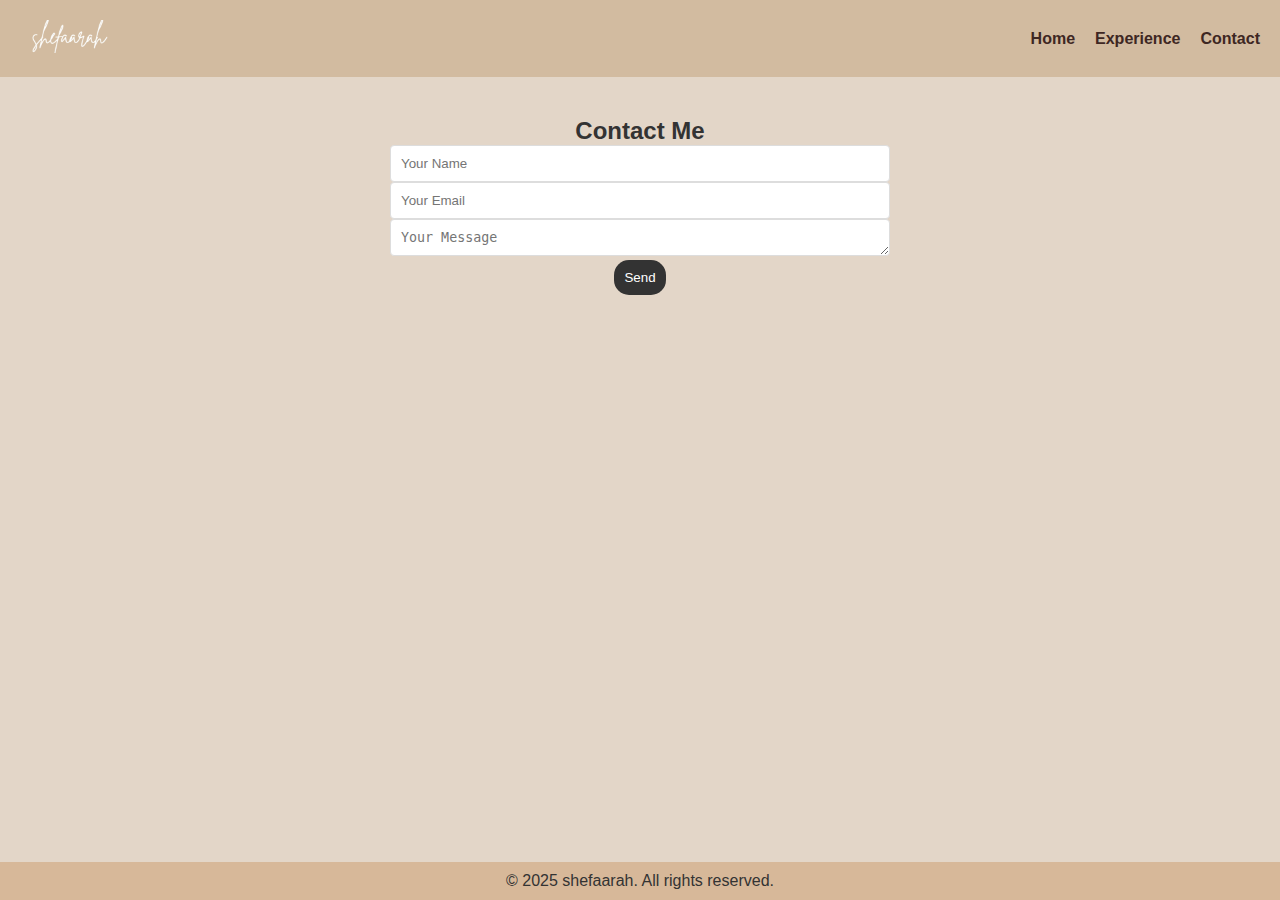
==== commit 783ebfbf: "mindah nav" ====
--- a/contact.html
+++ b/contact.html
@@ -12,17 +12,21 @@
         <div class="logo">
             <img src="shefaarah.png" alt="My Logo">
         </div>
+        
+        <div class="menu">
+            <input type="checkbox" id="menu-toggle">
+            <label for="menu-toggle" class="menu-icon">
+                <div class="bar"></div>
+                <div class="bar"></div>
+                <div class="bar"></div>
+            </label>
+        </div>
         <nav>
             <ul class="nav-links">
                 <li><a href="index.html">Home</a></li>
                 <li><a href="portofolio.html">Experience</a></li>
                 <li><a href="contact.html">Contact</a></li>
             </ul>
-            <div class="hamburger">
-                <span></span>
-                <span></span>
-                <span></span>
-            </div>
         </nav>
     </header>
     
--- a/style.css
+++ b/style.css
@@ -9,11 +9,10 @@
     font-family: 'Poppins', sans-serif;
     color: #333;
     background-color: #f8f8f8;
-    height: 100%;
-    grid-template-rows: auto 1fr auto;
     min-height: 100vh;
     display: grid;
     flex-direction: column;
+    grid-template-rows: auto 1fr auto;
 }
 
 .main-content {
@@ -27,32 +26,49 @@
     align-items: center;
     padding: 20px;
     background-color: #D2BBA0;
-    flex-wrap: wrap;
-}
-
-h1, h2, h3 {
-    font-family: 'Lora', serif;
-    font-weight: 600;
-    color: #5A3E2B;
-}
-
-p {
-    font-family: 'Poppins', sans-serif;
-    font-weight: 300;
-    line-height: 1.6;
-    color: #6D4C41;
-}
-
+    position: relative;
+}
+
+/* Logo */
 .logo img {
     width: 100px;
     height: auto;
     max-height: 50px;
 }
 
+/* Hide default checkbox */
+#menu-toggle {
+    display: none;
+}
+
+/* Hamburger Menu Icon */
+.menu-icon {
+    display: none;
+    flex-direction: column;
+    gap: 5px;
+    cursor: pointer;
+    cursor: pointer;
+    position: absolute;
+    right: 20px; /* Geser ke kanan */
+    top: 50%;
+    transform: translateY(-50%);
+}
+
+.bar {
+    width: 30px;
+    height: 3px;
+    background-color: black;
+}
+
+/* Desktop Navigation */
 nav ul {
     list-style: none;
     display: flex;
     gap: 20px;
+}
+
+nav ul li {
+    display: inline-block;
 }
 
 nav ul li a {
@@ -66,6 +82,7 @@
     color: #5A3E2B;
 }
 
+/* Responsive Navigation */
 @media (max-width: 768px) {
     header {
         flex-direction: column;
@@ -73,19 +90,32 @@
         text-align: center;
     }
 
+    /* Show the hamburger menu */
+    .menu-icon {
+        display: flex;
+    }
+
+    /* Hide the menu by default */
     nav ul {
+        display: none;
         flex-direction: column;
-        display: none;
         width: 100%;
         text-align: center;
         background: #ddd;
-        gap: 10px; /* Jarak antar item */
-        margin-top: 10px; /* Jarak antara logo dan menu */
-    }
-
-    nav ul.active {
+        padding: 15px 0;
+        border-radius: 10px;
+    }
+
+    nav ul li {
+        display: block;
+        padding: 10px 0;
+    }
+
+    /* Show the menu when the checkbox is checked */
+    #menu-toggle:checked ~ nav ul {
         display: flex;
     }
+}
 
 /* Hero Section */
 .hero {
@@ -117,13 +147,9 @@
 
 /* Footer */
 footer {
-    position: relative;
-    bottom: 0;
-    display: flex;
-    justify-content: center;
+    background-color: #D7B899;
+    padding: 10px;
     text-align: center;
-    padding: 10px;
-    background-color: #D7B899;
     width: 100%;
 }
 
@@ -218,6 +244,7 @@
     max-width: 500px;
     margin: auto;
     gap: 10px;
+    border-radius: 20px;
 }
 
 .contact-form input,
@@ -225,7 +252,7 @@
     width: 100%;
     padding: 10px;
     border: 1px solid #ddd;
-    border-radius: 15px;
+    border-radius: 4px;
 }
 
 .contact-form button {
@@ -247,11 +274,11 @@
 .social-media-section {
     background-color: #EFE5DC;
     padding: 60px 0;
-    text-align: center
+    text-align: center;
 }
 
 .social-media-section h2 {
-    margin-bottom: 20px; /* Sesuaikan dengan jarak yang diinginkan */
+    margin-bottom: 15px;
 }
 
 .social-links {
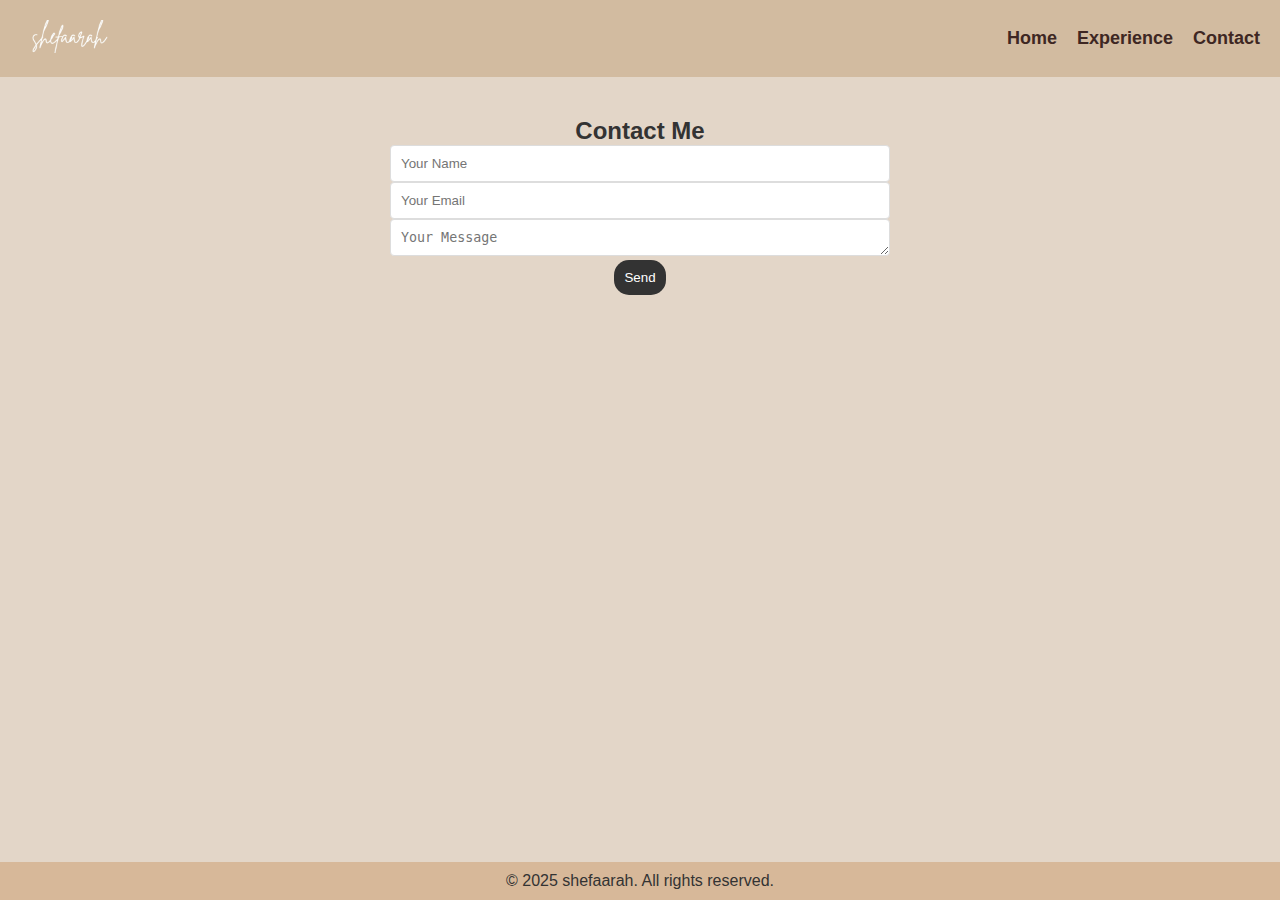
==== commit 9c58bea3: "masih benerin toggle" ====
--- a/contact.html
+++ b/contact.html
@@ -12,15 +12,15 @@
         <div class="logo">
             <img src="shefaarah.png" alt="My Logo">
         </div>
-        
-        <div class="menu">
-            <input type="checkbox" id="menu-toggle">
-            <label for="menu-toggle" class="menu-icon">
-                <div class="bar"></div>
-                <div class="bar"></div>
-                <div class="bar"></div>
-            </label>
-        </div>
+
+        <!-- Checkbox untuk toggle menu -->
+        <input type="checkbox" id="menu-toggle">
+        <label for="menu-toggle" class="menu-icon">
+            <div class="bar"></div>
+            <div class="bar"></div>
+            <div class="bar"></div>
+        </label>
+
         <nav>
             <ul class="nav-links">
                 <li><a href="index.html">Home</a></li>
--- a/style.css
+++ b/style.css
@@ -27,6 +27,8 @@
     padding: 20px;
     background-color: #D2BBA0;
     position: relative;
+    min-height: 70px;
+    flex-wrap: nowrap;
 }
 
 /* Logo */
@@ -47,7 +49,6 @@
     flex-direction: column;
     gap: 5px;
     cursor: pointer;
-    cursor: pointer;
     position: absolute;
     right: 20px; /* Geser ke kanan */
     top: 50%;
@@ -75,7 +76,7 @@
     text-decoration: none;
     color: #3E2723;
     font-weight: bold;
-    transition: color 0.3s;
+    font-size: 18px;
 }
 
 nav ul li a:hover {
@@ -95,6 +96,18 @@
         display: flex;
     }
 
+    nav {
+        display: none;
+        flex-direction: column;
+        background-color: #c5b18d;
+        position: absolute;
+        top: 60px;
+        right: 0;
+        width: 100%;
+        text-align: center;
+    }
+
+
     /* Hide the menu by default */
     nav ul {
         display: none;
@@ -102,19 +115,21 @@
         width: 100%;
         text-align: center;
         background: #ddd;
-        padding: 15px 0;
+        padding: 10px 0;
         border-radius: 10px;
     }
 
     nav ul li {
         display: block;
         padding: 10px 0;
+        margin: 10px 0
     }
 
     /* Show the menu when the checkbox is checked */
-    #menu-toggle:checked ~ nav ul {
+    #menu-toggle:checked ~ nav {
         display: flex;
-    }
+    }
+
 }
 
 /* Hero Section */
